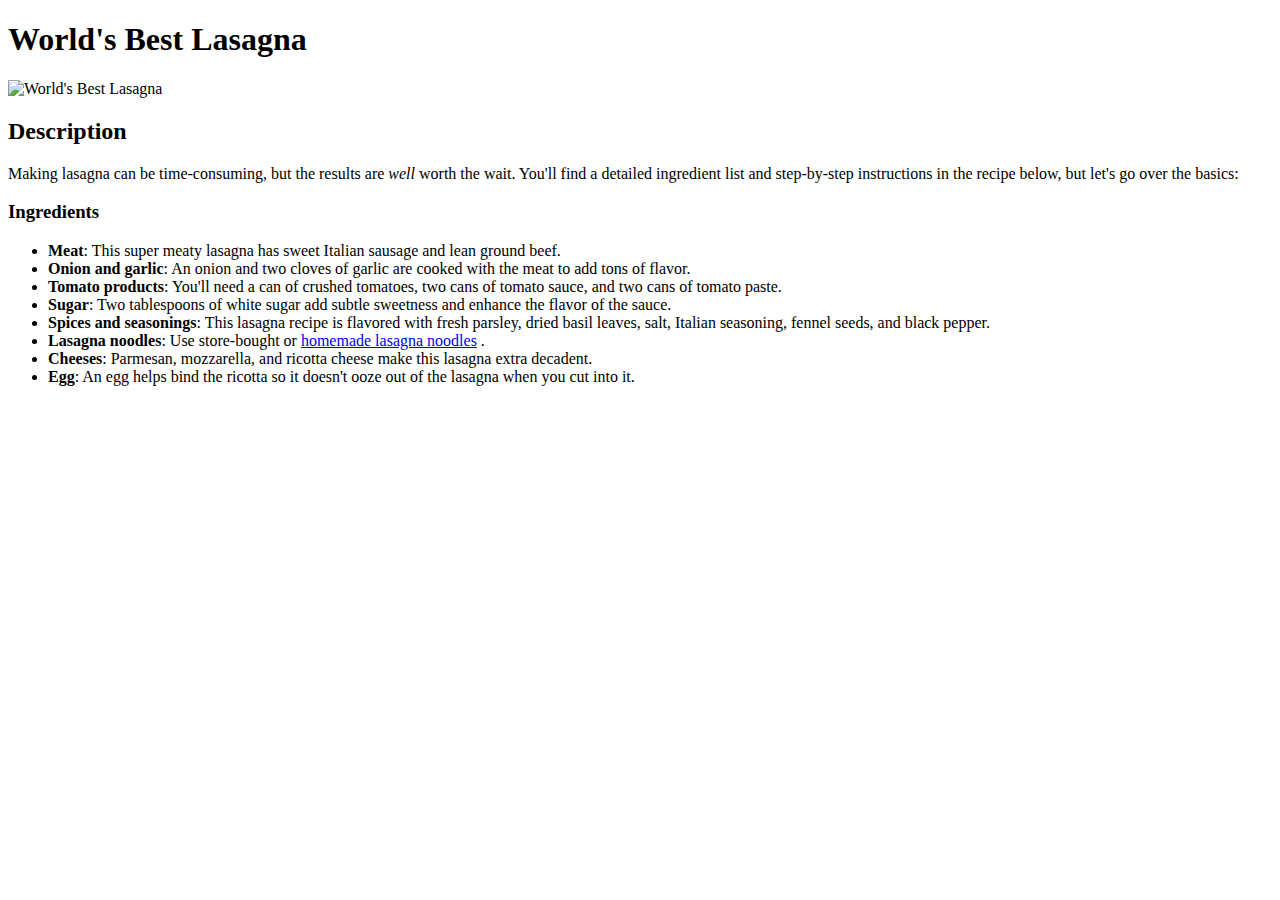
==== recipes/lasagna.html @ 178ad95f "add description and ingredients for lasagna.html" ====
<!DOCTYPE html>
<html lang="en">
    <head>
        <meta charset="utf-8">
    </head>
    <body>
        <h1>World's Best Lasagna</h1>
            <img src="https://www.allrecipes.com/thmb/EE9Zds7NvFdYK25njaJ--GKS_Ng=/160x90/filters:no_upscale():max_bytes(150000):strip_icc():format(webp)/23600-worlds-best-lasagna-DDMFS-4x3-1196-24c5401652934ffb96d3d94bc9fbe2d7.jpg" 
            alt="World's Best Lasagna" height="300">
            <h2>Description</h2>
                <p>Making lasagna can be time-consuming, but the results are <em>well</em> worth the wait. You'll find a detailed ingredient list and step-by-step instructions in the recipe below, but let's go over the basics:</p>
                <h3>Ingredients</h3>
                    <ul>
                        <li><strong>Meat</strong>: This super meaty lasagna has sweet Italian sausage and lean ground beef.</li>
                        <li><strong>Onion and garlic</strong>: An onion and two cloves of garlic are cooked with the meat to add tons of flavor.</li>
                        <li><strong>Tomato products</strong>: You'll need a can of crushed tomatoes, two cans of tomato sauce, and two cans of tomato paste.</li>
                        <li><strong>Sugar</strong>: Two tablespoons of white sugar add subtle sweetness and enhance the flavor of the sauce.</li>
                        <li><strong>Spices and seasonings</strong>: This lasagna recipe is flavored with fresh parsley, dried basil leaves, salt, Italian seasoning, fennel seeds, and black pepper.</li>
                        <li><strong>Lasagna noodles</strong>: Use store-bought or <a href="https://www.allrecipes.com/recipe/266023/homemade-lasagna-sheets/">homemade lasagna noodles</a> .</li>
                        <li><strong>Cheeses</strong>: Parmesan, mozzarella, and ricotta cheese make this lasagna extra decadent.</li>
                        <li><strong>Egg</strong>: An egg helps bind the ricotta so it doesn't ooze out of the lasagna when you cut into it.</li>
                    </ul>

    </body>
</html>
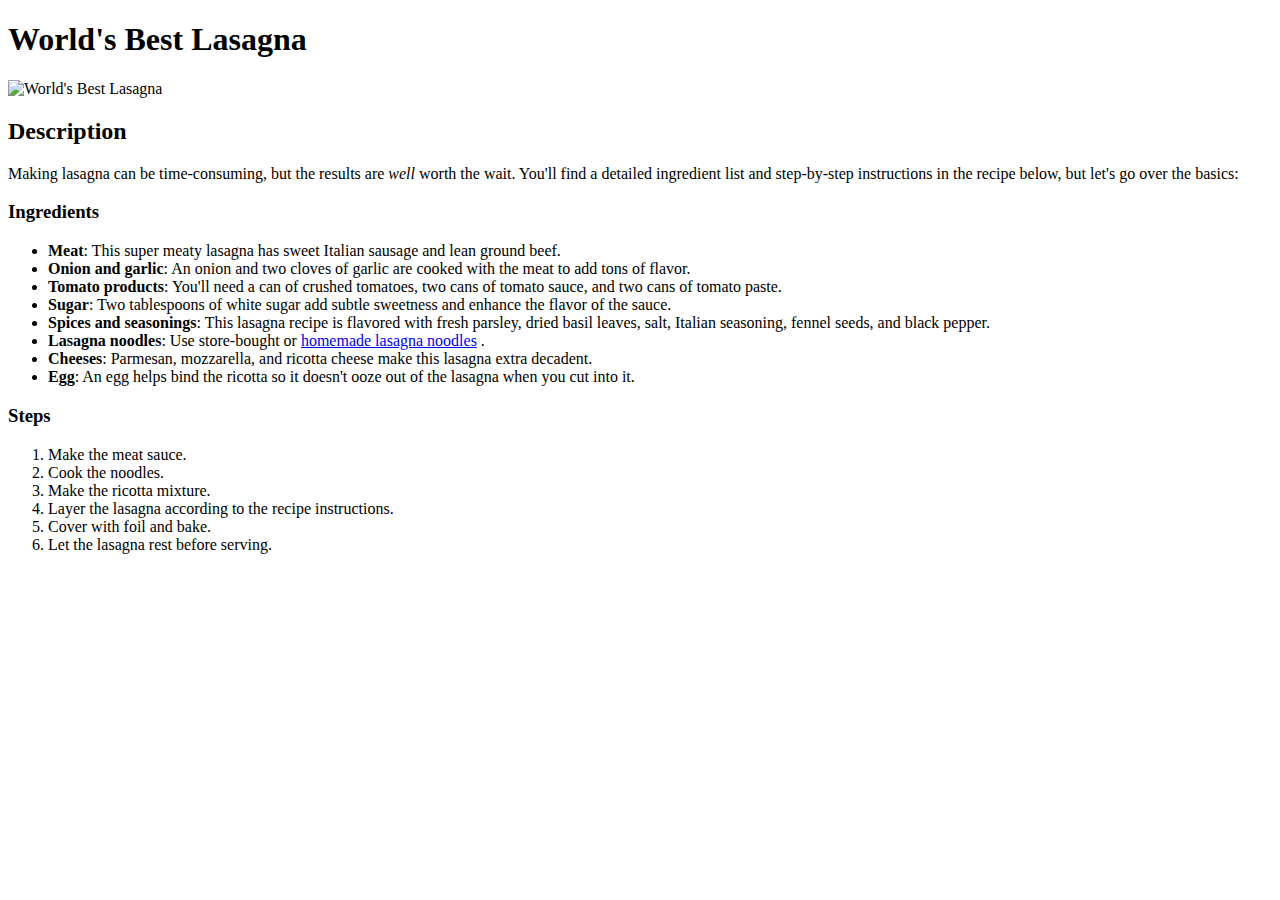
==== commit 03e865c3: "add steps to lasagna.html" ====
--- a/recipes/lasagna.html
+++ b/recipes/lasagna.html
@@ -20,6 +20,15 @@
                         <li><strong>Cheeses</strong>: Parmesan, mozzarella, and ricotta cheese make this lasagna extra decadent.</li>
                         <li><strong>Egg</strong>: An egg helps bind the ricotta so it doesn't ooze out of the lasagna when you cut into it.</li>
                     </ul>
+                <h3>Steps</h3>
+                    <ol>
+                        <li>Make the meat sauce.</li>
+                        <li>Cook the noodles.</li>
+                        <li>Make the ricotta mixture.</li>
+                        <li>Layer the lasagna according to the recipe instructions.</li>
+                        <li>Cover with foil and bake.</li>
+                        <li>Let the lasagna rest before serving.</li>
+                    </ol>
 
     </body>
 </html>